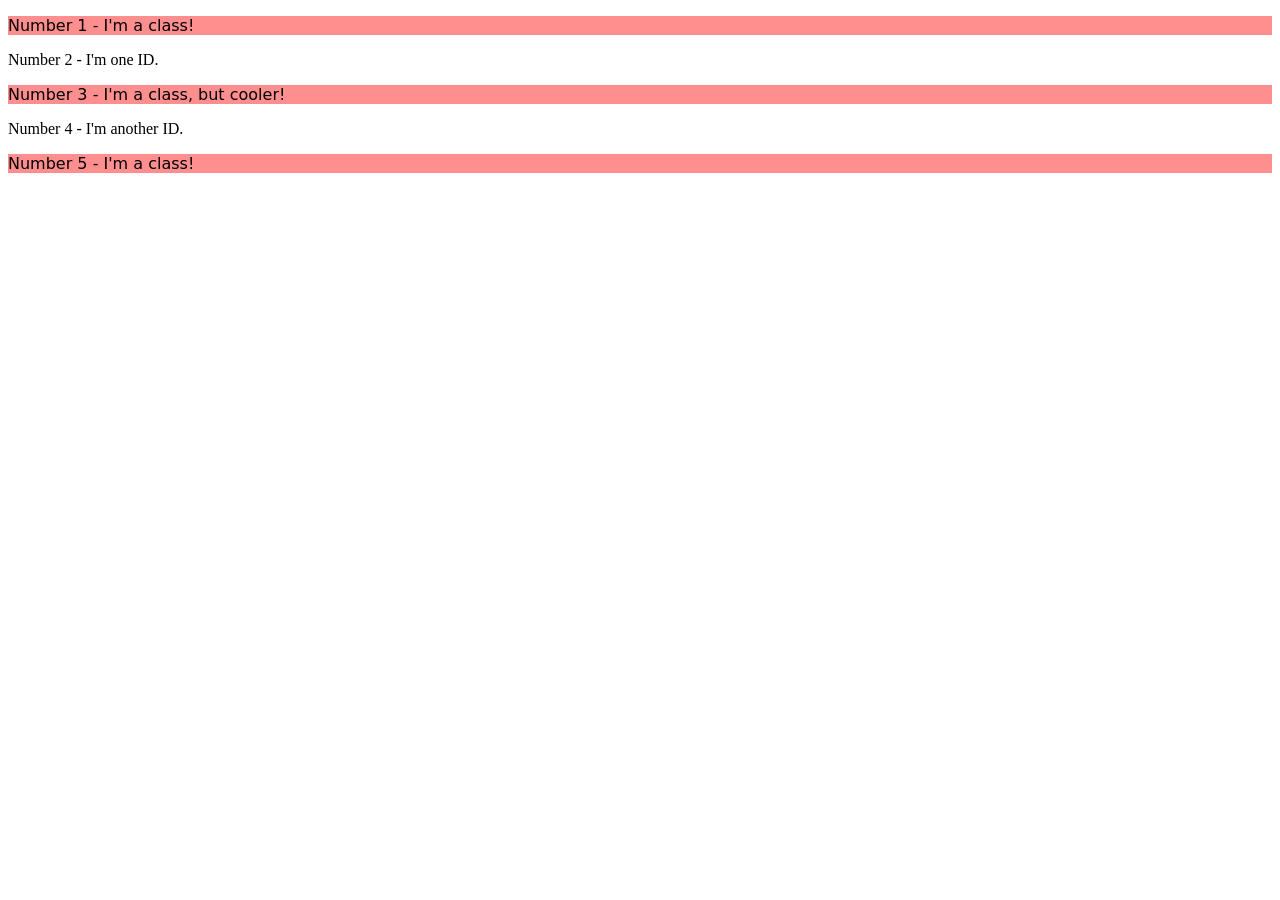
==== foundations/02-class-id-selectors/index.html @ aa8d8b72 "Create odd class and add to applicable elements" ====
<!DOCTYPE html>
<html lang="en">
  <head>
    <meta charset="UTF-8">
    <meta http-equiv="X-UA-Compatible" content="IE=edge">
    <meta name="viewport" content="width=device-width, initial-scale=1.0">
    <title>Class and ID Selectors</title>
    <link rel="stylesheet" href="style.css">
  </head>
  <body>
    <p class="odd">Number 1 - I'm a class!</p>
    <div >Number 2 - I'm one ID.</div>
    <p class="odd">Number 3 - I'm a class, but cooler!</p>
    <div>Number 4 - I'm another ID.</div>
    <p class="odd">Number 5 - I'm a class!</p>
  </body>
</html>
---- foundations/02-class-id-selectors/style.css ----
.odd {
    background-color: #ff000070;
    font-family: "Verdana", "DejaVu Sans", sans-serif;
}
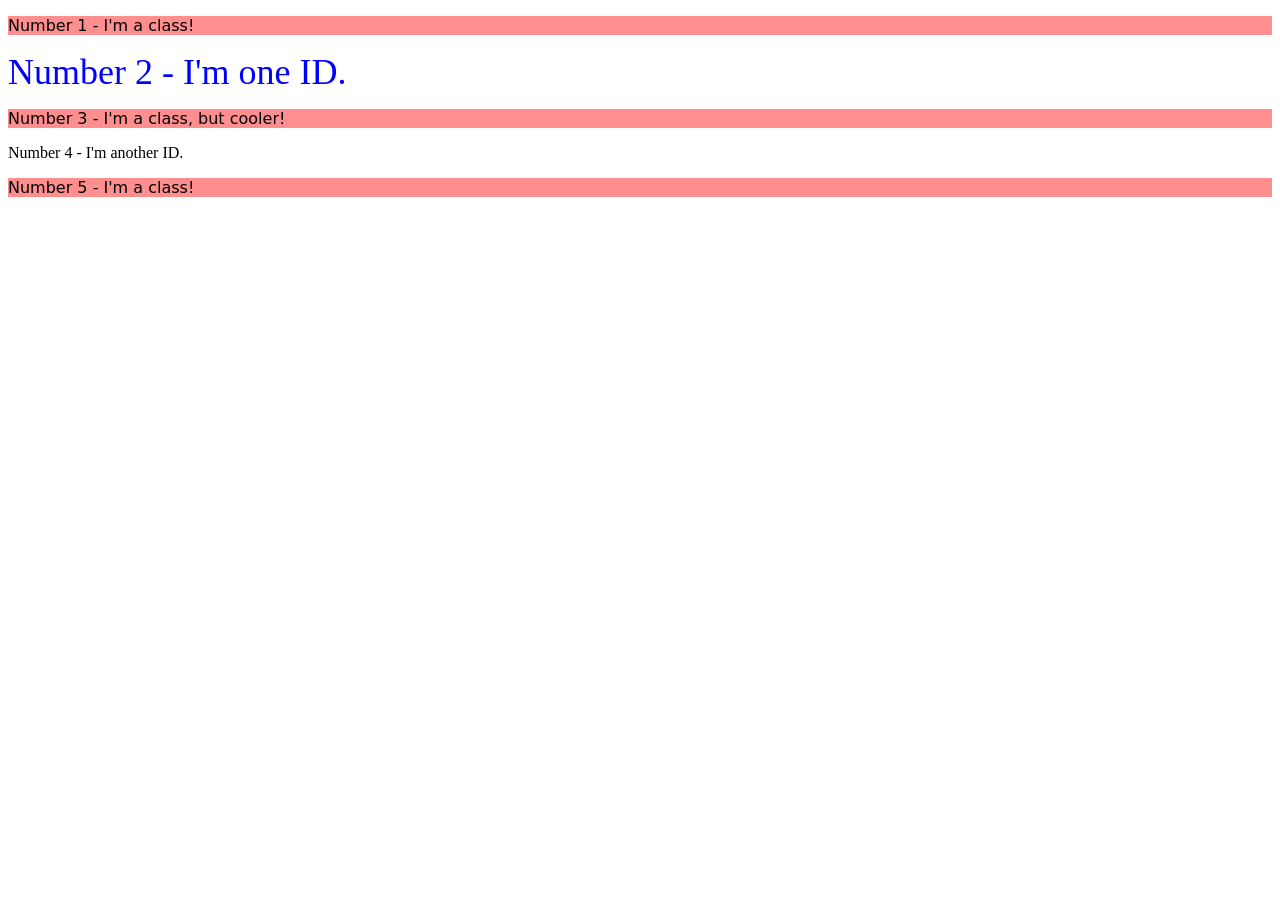
==== commit bd733fb7: "Create second class and apply to second element" ====
--- a/foundations/02-class-id-selectors/index.html
+++ b/foundations/02-class-id-selectors/index.html
@@ -9,7 +9,7 @@
   </head>
   <body>
     <p class="odd">Number 1 - I'm a class!</p>
-    <div >Number 2 - I'm one ID.</div>
+    <div class="second">Number 2 - I'm one ID.</div>
     <p class="odd">Number 3 - I'm a class, but cooler!</p>
     <div>Number 4 - I'm another ID.</div>
     <p class="odd">Number 5 - I'm a class!</p>
--- a/foundations/02-class-id-selectors/style.css
+++ b/foundations/02-class-id-selectors/style.css
@@ -1,4 +1,9 @@
 .odd {
     background-color: #ff000070;
     font-family: "Verdana", "DejaVu Sans", sans-serif;
+}
+
+.second {
+    color: blue;
+    font-size: 36px;
 }
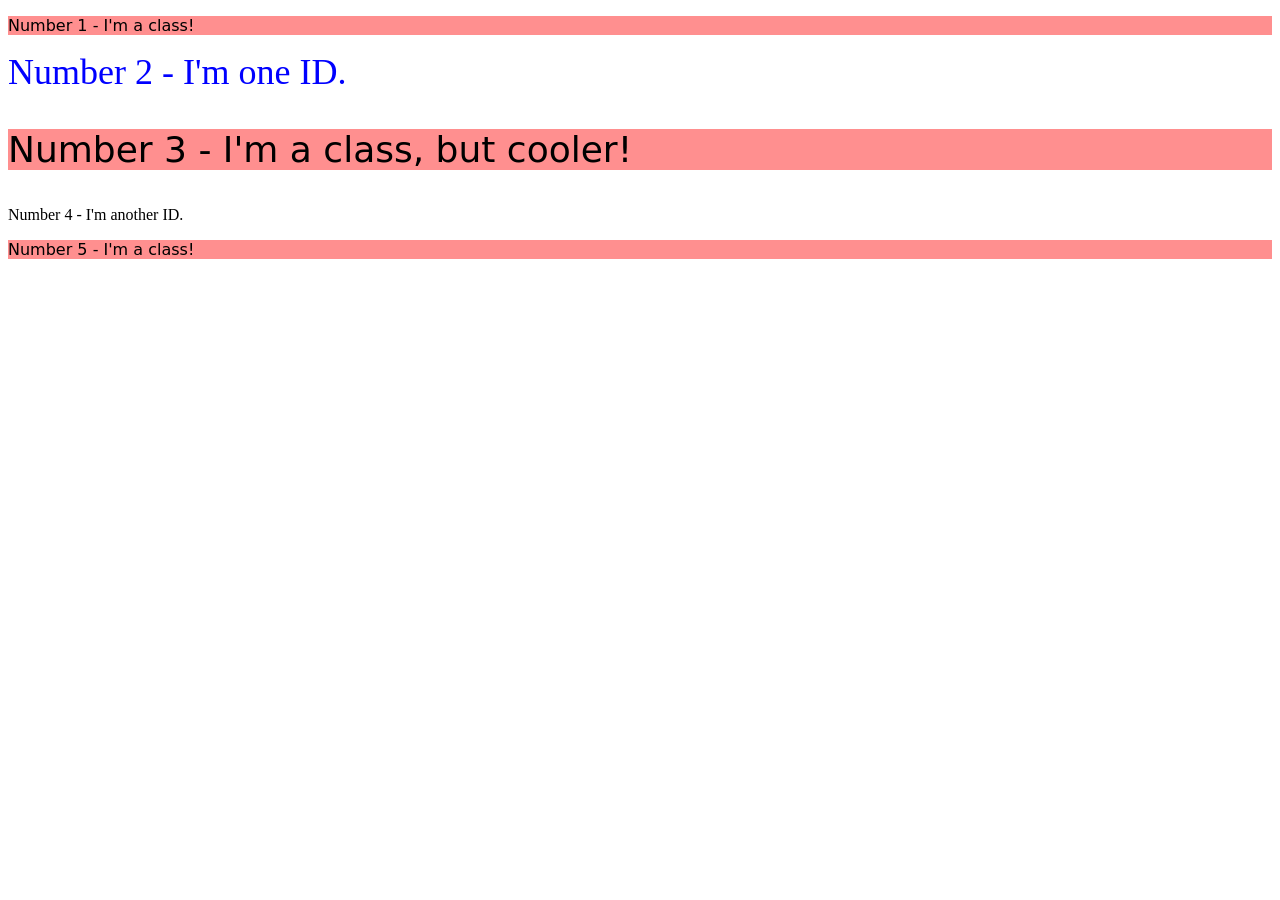
==== commit 2624106f: "Create third class and apply to third element" ====
--- a/foundations/02-class-id-selectors/index.html
+++ b/foundations/02-class-id-selectors/index.html
@@ -10,7 +10,7 @@
   <body>
     <p class="odd">Number 1 - I'm a class!</p>
     <div class="second">Number 2 - I'm one ID.</div>
-    <p class="odd">Number 3 - I'm a class, but cooler!</p>
+    <p class="odd third">Number 3 - I'm a class, but cooler!</p>
     <div>Number 4 - I'm another ID.</div>
     <p class="odd">Number 5 - I'm a class!</p>
   </body>
--- a/foundations/02-class-id-selectors/style.css
+++ b/foundations/02-class-id-selectors/style.css
@@ -6,4 +6,8 @@
 .second {
     color: blue;
     font-size: 36px;
+}
+
+.third {
+    font-size: 36px;
 }
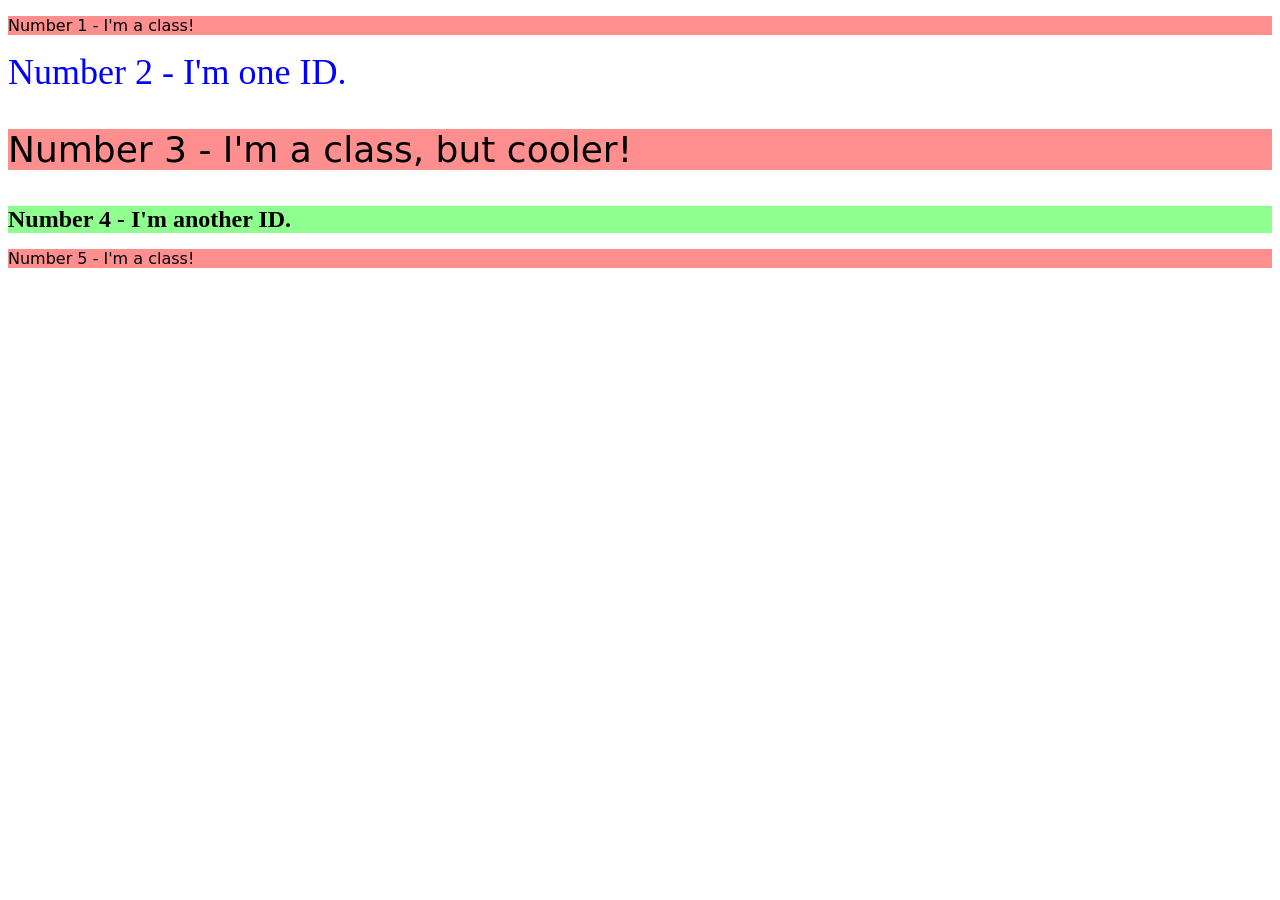
==== commit df0e889b: "Create fourth id and apply to fourth element" ====
--- a/foundations/02-class-id-selectors/index.html
+++ b/foundations/02-class-id-selectors/index.html
@@ -11,7 +11,7 @@
     <p class="odd">Number 1 - I'm a class!</p>
     <div class="second">Number 2 - I'm one ID.</div>
     <p class="odd third">Number 3 - I'm a class, but cooler!</p>
-    <div>Number 4 - I'm another ID.</div>
+    <div id="fourth">Number 4 - I'm another ID.</div>
     <p class="odd">Number 5 - I'm a class!</p>
   </body>
 </html>
--- a/foundations/02-class-id-selectors/style.css
+++ b/foundations/02-class-id-selectors/style.css
@@ -10,4 +10,10 @@
 
 .third {
     font-size: 36px;
+}
+
+#fourth {
+    background-color: #00ff0070;
+    font-size: 24px;
+    font-weight: 600;
 }
